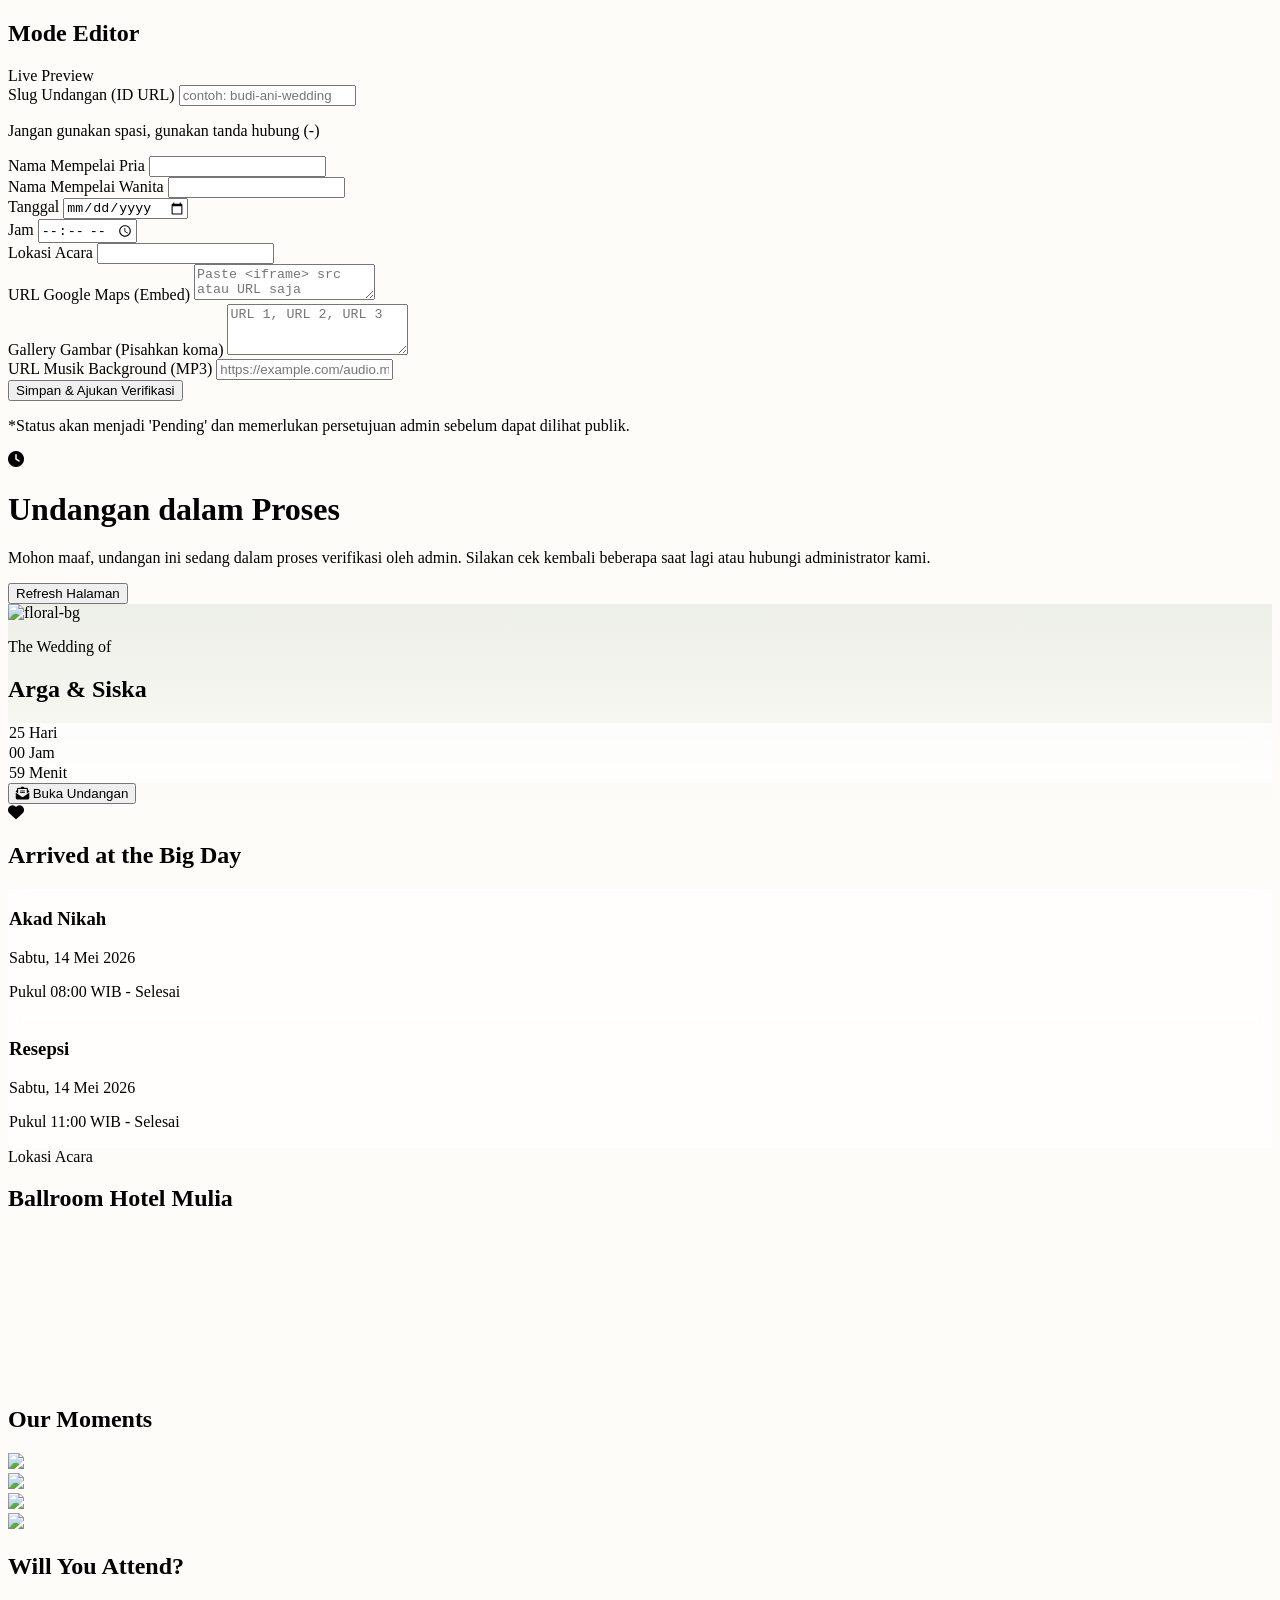
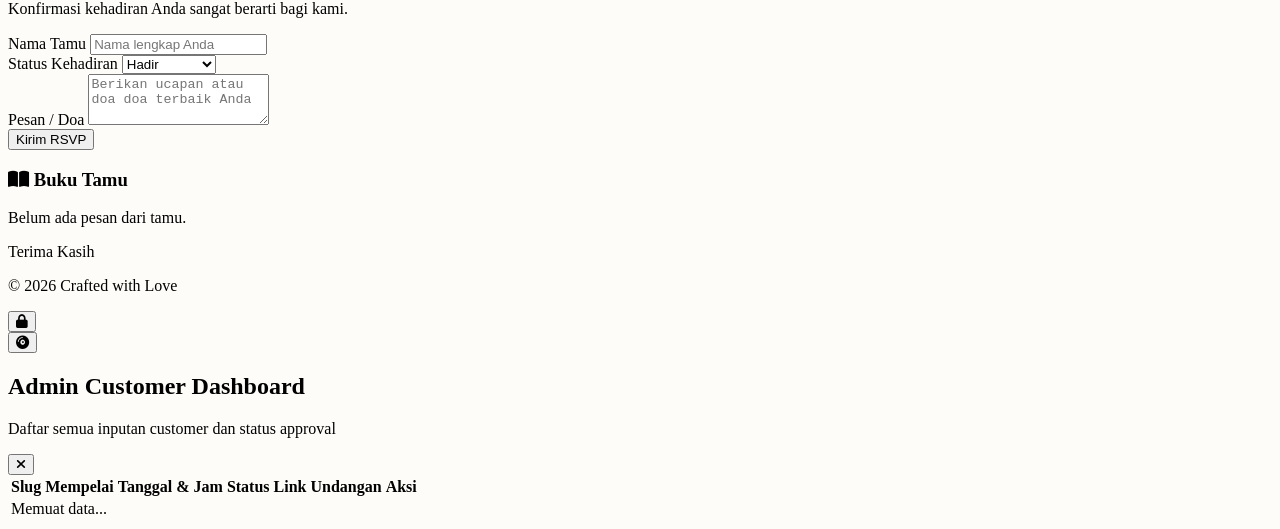
==== index_gold.html @ 77c5f016 "Create index_gold.html" ====
<!DOCTYPE html>
<html lang="id" class="scroll-smooth">

<head>
    <meta charset="UTF-8">
    <meta name="viewport" content="width=device-width, initial-scale=1.0">
    <title>Undangan Digital Dinamis</title>
    <!-- Tailwind CSS -->
    <script src="https://cdn.tailwindcss.com"></script>
    <!-- Google Fonts -->
    <link
        href="https://fonts.googleapis.com/css2?family=Playfair+Display:ital,wght@0,400;0,700;1,400&family=Lato:wght@300;400;700&family=Great+Vibes&display=swap"
        rel="stylesheet">
    <!-- Font Awesome -->
    <link rel="stylesheet" href="https://cdnjs.cloudflare.com/ajax/libs/font-awesome/6.4.0/css/all.min.css">
    <!-- AOS Animation -->
    <link href="https://unpkg.com/aos@2.3.1/dist/aos.css" rel="stylesheet">
    <script src="https://unpkg.com/aos@2.3.1/dist/aos.js"></script>

    <script>
        tailwind.config = {
            theme: {
                extend: {
                    colors: {
                        sage: {
                            50: '#f4f7f4',
                            100: '#e1e9e1',
                            200: '#c5d5c5',
                            300: '#a3baa3',
                            400: '#7f9b7f',
                            500: '#647c64',
                            600: '#4e614e',
                        },
                        cream: {
                            50: '#fdfcf8',
                            100: '#f9f5e8',
                            200: '#f0e3c5',
                        }
                    },
                    fontFamily: {
                        serif: ['Playfair Display', 'serif'],
                        sans: ['Lato', 'sans-serif'],
                        cursive: ['Great Vibes', 'cursive'],
                    }
                }
            }
        }
    </script>
    <style>
        .floral-bg {
            background-image: url('https://www.transparenttextures.com/patterns/natural-paper.png');
            background-color: #fdfcf8;
        }

        .text-shadow {
            text-shadow: 2px 2px 4px rgba(0, 0, 0, 0.1);
        }

        .glass {
            background: rgba(255, 255, 255, 0.7);
            backdrop-filter: blur(10px);
            border: 1px solid rgba(255, 255, 255, 0.2);
        }

        .hero-gradient {
            background: linear-gradient(to bottom, rgba(100, 124, 100, 0.1), rgba(253, 252, 248, 1));
        }

        /* Hide scrollbar for Chrome, Safari and Opera */
        .no-scrollbar::-webkit-scrollbar {
            display: none;
        }

        /* Hide scrollbar for IE, Edge and Firefox */
        .no-scrollbar {
            -ms-overflow-style: none;
            /* IE and Edge */
            scrollbar-width: none;
            /* Firefox */
        }

        @keyframes spin-slow {
            from {
                transform: rotate(0deg);
            }

            to {
                transform: rotate(360deg);
            }
        }

        .animate-spin-slow {
            animation: spin-slow 5s linear infinite;
        }

        .music-paused {
            animation-play-state: paused !important;
        }
    </style>
</head>

<body class="floral-bg text-sage-600 font-sans overflow-x-hidden">

    <!-- API CONFIG -->
    <script>
        // Replace with your actual GAS Web App URL after deployment
        const GAS_API_URL = "https://script.google.com/macros/s/AKfycbwvGu9iWHhgXN5nnk80F0m9x5xNKRADKBx6QDcbEoU6gCIsZEOuXRdYxZWAnPdHy1QzGQ/exec";

    </script>

    <!-- MAIN APP CONTAINER -->
    <div id="app" class="flex flex-col md:flex-row min-h-screen relative">

        <!-- EDITOR SIDEBAR (Hidden by default, shown with ?edit=true) -->
        <aside id="editorSidebar"
            class="hidden md:w-96 w-full bg-white shadow-2xl z-50 p-6 overflow-y-auto h-screen sticky top-0 border-r border-sage-100">
            <div class="flex items-center justify-between mb-8">
                <h2 class="text-2xl font-serif font-bold text-sage-500">Mode Editor</h2>
                <span class="px-2 py-1 bg-sage-100 text-sage-600 text-xs rounded-full">Live Preview</span>
            </div>

            <form id="editorForm" class="space-y-6">
                <div>
                    <label class="block text-sm font-bold mb-2">Slug Undangan (ID URL)</label>
                    <input type="text" id="input-Slug" name="Slug" placeholder="contoh: budi-ani-wedding"
                        class="w-full p-2 border border-sage-200 rounded focus:ring-2 focus:ring-sage-300 outline-none">
                    <p class="text-xs text-gray-400 mt-1">Jangan gunakan spasi, gunakan tanda hubung (-)</p>
                </div>

                <div class="grid grid-cols-2 gap-4">
                    <div>
                        <label class="block text-sm font-bold mb-2">Nama Mempelai Pria</label>
                        <input type="text" id="input-GroomName" name="GroomName"
                            class="w-full p-2 border border-sage-200 rounded">
                    </div>
                    <div>
                        <label class="block text-sm font-bold mb-2">Nama Mempelai Wanita</label>
                        <input type="text" id="input-BrideName" name="BrideName"
                            class="w-full p-2 border border-sage-200 rounded">
                    </div>
                </div>

                <div class="grid grid-cols-2 gap-4">
                    <div>
                        <label class="block text-sm font-bold mb-2">Tanggal</label>
                        <input type="date" id="input-Date" name="Date"
                            class="w-full p-2 border border-sage-200 rounded">
                    </div>
                    <div>
                        <label class="block text-sm font-bold mb-2">Jam</label>
                        <input type="time" id="input-Time" name="Time"
                            class="w-full p-2 border border-sage-200 rounded">
                    </div>
                </div>

                <div>
                    <label class="block text-sm font-bold mb-2">Lokasi Acara</label>
                    <input type="text" id="input-LocationName" name="LocationName"
                        class="w-full p-2 border border-sage-200 rounded">
                </div>

                <div>
                    <label class="block text-sm font-bold mb-2">URL Google Maps (Embed)</label>
                    <textarea id="input-MapURL" name="MapURL" rows="2"
                        class="w-full p-2 border border-sage-200 rounded text-xs"
                        placeholder="Paste <iframe> src atau URL saja"></textarea>
                </div>

                <div>
                    <label class="block text-sm font-bold mb-2">Gallery Gambar (Pisahkan koma)</label>
                    <textarea id="input-GalleryURLs" name="GalleryURLs" rows="3"
                        class="w-full p-2 border border-sage-200 rounded text-xs"
                        placeholder="URL 1, URL 2, URL 3"></textarea>
                </div>

                <div>
                    <label class="block text-sm font-bold mb-2">URL Musik Background (MP3)</label>
                    <input type="text" id="input-MusicURL" name="MusicURL"
                        class="w-full p-2 border border-sage-200 rounded text-xs"
                        placeholder="https://example.com/audio.mp3">
                </div>

                <div class="pt-4">
                    <button type="submit" id="submitBtn"
                        class="w-full bg-sage-500 hover:bg-sage-600 text-white font-bold py-3 rounded-lg shadow-lg transition-all transform hover:scale-[1.02]">
                        Simpan & Ajukan Verifikasi
                    </button>
                    <p class="text-xs text-center text-gray-500 mt-3 italic">
                        *Status akan menjadi 'Pending' dan memerlukan persetujuan admin sebelum dapat dilihat publik.
                    </p>
                </div>
            </form>
        </aside>

        <!-- INVITATION VIEW (The actual website content) -->
        <main id="invitationContent" class="flex-1 overflow-x-hidden relative">

            <!-- STATUS NOTIFICATION (If Pending) -->
            <div id="statusNotice"
                class="hidden fixed inset-0 z-[100] bg-white flex flex-col items-center justify-center p-8 text-center">
                <div class="w-20 h-20 bg-amber-100 rounded-full flex items-center justify-center mb-6">
                    <i class="fas fa-clock text-3xl text-amber-500 animate-pulse"></i>
                </div>
                <h1 class="text-3xl font-serif font-bold text-sage-600 mb-4">Undangan dalam Proses</h1>
                <p class="text-gray-500 max-w-md mx-auto leading-relaxed">
                    Mohon maaf, undangan ini sedang dalam proses verifikasi oleh admin. Silakan cek kembali beberapa
                    saat lagi atau hubungi administrator kami.
                </p>
                <div class="mt-8">
                    <button onclick="window.location.reload()"
                        class="px-6 py-2 border-2 border-sage-200 text-sage-500 rounded-full hover:bg-sage-50 transition">Refresh
                        Halaman</button>
                </div>
            </div>

            <!-- LOADING OVERLAY -->
            <div id="loadingOverlay" class="fixed inset-0 z-[90] bg-white flex items-center justify-center">
                <div class="animate-spin rounded-full h-12 w-12 border-t-2 border-b-2 border-sage-500"></div>
            </div>

            <!-- COVER SECTION -->
            <section id="cover"
                class="h-screen w-full flex flex-col items-center justify-center bg-cream-50 hero-gradient relative">
                <div class="absolute inset-0 opacity-10 pointer-events-none overflow-hidden">
                    <img src="https://images.unsplash.com/photo-1522673607200-1648832cee98?auto=format&fit=crop&q=80&w=2000"
                        class="w-full h-full object-cover grayscale" alt="floral-bg">
                </div>
                <div class="text-center z-10 p-6" data-aos="zoom-in">
                    <p class="text-sage-500 tracking-[0.3em] uppercase mb-4 text-sm font-bold">The Wedding of</p>
                    <h1 class="text-6xl md:text-8xl font-cursive text-sage-600 mb-6 drop-shadow-sm">
                        <span id="view-GroomName">Arga</span> & <span id="view-BrideName">Siska</span>
                    </h1>
                    <div id="countdown" class="flex gap-4 justify-center py-8">
                        <div class="glass w-16 md:w-20 p-3 rounded-lg">
                            <span id="days" class="block text-2xl font-bold">00</span>
                            <span class="text-[10px] uppercase font-bold text-gray-400">Hari</span>
                        </div>
                        <div class="glass w-16 md:w-20 p-3 rounded-lg">
                            <span id="hours" class="block text-2xl font-bold">00</span>
                            <span class="text-[10px] uppercase font-bold text-gray-400">Jam</span>
                        </div>
                        <div class="glass w-16 md:w-20 p-3 rounded-lg">
                            <span id="minutes" class="block text-2xl font-bold">00</span>
                            <span class="text-[10px] uppercase font-bold text-gray-400">Menit</span>
                        </div>
                    </div>
                    <button onclick="document.getElementById('details').scrollIntoView()"
                        class="mt-8 inline-block px-8 py-3 bg-sage-500 text-white rounded-full shadow-lg hover:bg-sage-600 transition transform hover:scale-105">
                        <i class="fas fa-envelope-open-text mr-2"></i> Buka Undangan
                    </button>
                </div>
            </section>

            <!-- DETAILS SECTION -->
            <section id="details" class="py-24 px-6 max-w-4xl mx-auto text-center">
                <div class="inline-block p-4 border-2 border-sage-100 rounded-full mb-8" data-aos="fade-up">
                    <i class="fas fa-heart text-sage-300 text-2xl"></i>
                </div>
                <h2 class="text-4xl font-serif text-sage-600 mb-12" data-aos="fade-up">Arrived at the Big Day</h2>

                <div class="grid md:grid-cols-2 gap-12 items-center">
                    <div class="p-8 glass rounded-2xl shadow-sm border border-sage-50" data-aos="fade-right">
                        <h3 class="font-cursive text-4xl text-sage-500 mb-4">Akad Nikah</h3>
                        <p id="view-Date" class="font-bold text-xl mb-2 text-sage-700">Sabtu, 14 Mei 2026</p>
                        <p id="view-Time" class="text-gray-500 mb-6">Pukul 08:00 WIB - Selesai</p>
                        <div class="h-px w-16 bg-sage-200 mx-auto"></div>
                    </div>

                    <div class="p-8 glass rounded-2xl shadow-sm border border-sage-50" data-aos="fade-left">
                        <h3 class="font-cursive text-4xl text-sage-500 mb-4">Resepsi</h3>
                        <p id="view-Date-R" class="font-bold text-xl mb-2 text-sage-700">Sabtu, 14 Mei 2026</p>
                        <p id="view-Time-R" class="text-gray-500 mb-6">Pukul 11:00 WIB - Selesai</p>
                        <div class="h-px w-16 bg-sage-200 mx-auto"></div>
                    </div>
                </div>
            </section>

            <!-- LOCATION SECTION -->
            <section id="location" class="py-24 bg-sage-50 px-6">
                <div class="max-w-5xl mx-auto">
                    <div class="text-center mb-12">
                        <span class="text-sage-400 font-bold uppercase tracking-widest text-xs">Lokasi Acara</span>
                        <h2 id="view-LocationName" class="text-4xl font-serif text-sage-600 mt-2">Ballroom Hotel Mulia
                        </h2>
                        <div class="w-20 h-1 bg-sage-300 mx-auto mt-4 rounded-full"></div>
                    </div>

                    <div class="rounded-3xl overflow-hidden shadow-2xl border-8 border-white aspect-video md:aspect-[21/9]"
                        data-aos="fade-up">
                        <iframe id="view-MapEmbed"
                            src="https://www.google.com/maps/embed?pb=!1m18!1m12!1m3!1d126932.74853003006!2d106.74542614532585!3d-6.177721868461763!2m3!1f0!2f0!3f0!3m2!1i1024!2i768!4f13.1!3m3!1m2!1s0x2e69f5d2db8ac039%3A0x1ba61d5a80138d8a!2sJakarta%20Pusat%2C%20Kota%20Jakarta%20Pusat%2C%20Daerah%20Khusus%20Ibukota%20Jakarta!5e0!3m2!1sid!2sid!4v1689234567890!5m2!1sid!2sid"
                            width="100%" height="100%" style="border:0;" allowfullscreen="" loading="lazy"></iframe>
                    </div>
                </div>
            </section>

            <!-- GALLERY SECTION -->
            <section id="gallery" class="py-24 px-6">
                <div class="max-w-6xl mx-auto">
                    <h2 class="text-4xl font-serif text-sage-600 text-center mb-16" data-aos="fade-up">Our Moments</h2>
                    <div id="view-GalleryContainer" class="grid grid-cols-2 md:grid-cols-4 gap-4">
                        <!-- Gallery items will be injected here -->
                        <div class="aspect-square bg-gray-100 rounded-lg overflow-hidden" data-aos="fade-up"
                            data-aos-delay="0">
                            <img src="https://images.unsplash.com/photo-1519741497674-611481863552?q=80&w=500"
                                class="w-full h-full object-cover hover:scale-110 transition duration-500">
                        </div>
                        <div class="aspect-square bg-gray-100 rounded-lg overflow-hidden" data-aos="fade-up"
                            data-aos-delay="100">
                            <img src="https://images.unsplash.com/photo-1511795409834-ef04bbd61622?q=80&w=500"
                                class="w-full h-full object-cover hover:scale-110 transition duration-500">
                        </div>
                        <div class="aspect-square bg-gray-100 rounded-lg overflow-hidden" data-aos="fade-up"
                            data-aos-delay="200">
                            <img src="https://images.unsplash.com/photo-1549417229-aa67d3263c09?q=80&w=500"
                                class="w-full h-full object-cover hover:scale-110 transition duration-500">
                        </div>
                        <div class="aspect-square bg-gray-100 rounded-lg overflow-hidden" data-aos="fade-up"
                            data-aos-delay="300">
                            <img src="https://images.unsplash.com/photo-1415201111612-429fa90b9b39?q=80&w=500"
                                class="w-full h-full object-cover hover:scale-110 transition duration-500">
                        </div>
                    </div>
                </div>
            </section>

            <!-- RSVP SECTION -->
            <section id="rsvp" class="py-24 bg-cream-100 px-6">
                <div class="max-w-xl mx-auto bg-white p-8 md:p-12 rounded-3xl shadow-xl border border-sage-50 text-center"
                    data-aos="zoom-in">
                    <h2 class="text-4xl font-cursive text-sage-500 mb-4">Will You Attend?</h2>
                    <p class="text-gray-500 mb-8">Konfirmasi kehadiran Anda sangat berarti bagi kami.</p>

                    <form id="rsvpForm" class="space-y-4 text-left">
                        <div>
                            <label class="block text-sm font-bold text-sage-600 mb-1">Nama Tamu</label>
                            <input type="text" id="rsvp-name" required
                                class="w-full p-3 border border-sage-100 rounded-xl bg-gray-50 focus:bg-white transition"
                                placeholder="Nama lengkap Anda">
                        </div>
                        <div>
                            <label class="block text-sm font-bold text-sage-600 mb-1">Status Kehadiran</label>
                            <select id="rsvp-attendance"
                                class="w-full p-3 border border-sage-100 rounded-xl bg-gray-50">
                                <option value="Hadir">Hadir</option>
                                <option value="Tidak Hadir">Tidak Hadir</option>
                                <option value="Masih Ragu">Masih Ragu</option>
                            </select>
                        </div>
                        <div>
                            <label class="block text-sm font-bold text-sage-600 mb-1">Pesan / Doa</label>
                            <textarea id="rsvp-message" rows="3"
                                class="w-full p-3 border border-sage-100 rounded-xl bg-gray-50"
                                placeholder="Berikan ucapan atau doa doa terbaik Anda"></textarea>
                        </div>
                        <button type="submit" id="rsvpSubmitBtn"
                            class="w-full bg-sage-500 text-white font-bold py-4 rounded-xl shadow-lg hover:shadow-sage-200 transition">Kirim
                            RSVP</button>
                    </form>

                    <!-- GUEST BOOK DISPLAY -->
                    <div class="mt-16 border-t border-sage-100 pt-12 text-left">
                        <h3 class="text-2xl font-serif text-sage-600 mb-6 flex items-center">
                            <i class="fas fa-book-open mr-3 opacity-30"></i> Buku Tamu
                        </h3>
                        <div id="guestBookList" class="space-y-4 max-h-[500px] overflow-y-auto px-2 no-scrollbar">
                            <!-- Messages will be injected here -->
                            <p class="text-gray-400 italic text-sm text-center py-8">Belum ada pesan dari tamu.</p>
                        </div>
                    </div>
                </div>
            </section>

            <!-- FOOTER -->
            <footer class="py-12 bg-white text-center border-t border-sage-50">
                <p class="font-cursive text-3xl text-sage-400 mb-2">Terima Kasih</p>
                <p class="text-xs text-gray-300 uppercase tracking-widest">&copy; 2026 Crafted with Love</p>
            </footer>

            <!-- ADMIN PANEL BUTTON -->
            <button id="adminBtn"
                class="fixed bottom-6 right-6 w-12 h-12 bg-gray-800 text-white rounded-full shadow-2xl z-50 hover:bg-black transition flex items-center justify-center">
                <i class="fas fa-lock text-sm"></i>
            </button>

            <!-- MUSIC PLAYER -->
            <div id="music-control" class="fixed bottom-6 left-6 z-50 hidden">
                <button id="musicBtn"
                    class="w-12 h-12 bg-white/80 backdrop-blur-md rounded-full shadow-lg flex items-center justify-center text-sage-500 border border-sage-100 animate-spin-slow">
                    <i id="musicIcon" class="fas fa-compact-disc text-xl"></i>
                </button>
                <audio id="bgMusic" loop>
                    <source id="musicSource" src="" type="audio/mpeg">
                </audio>
            </div>
        </main>
    </div>

    <!-- ADMIN MODAL -->
    <div id="adminModal"
        class="fixed inset-0 z-[200] bg-black/50 backdrop-blur-sm hidden flex items-center justify-center p-4">
        <div class="bg-white rounded-2xl w-full max-w-4xl max-h-[80vh] overflow-hidden flex flex-col shadow-2xl">
            <div class="p-6 border-b flex justify-between items-center bg-gray-50">
                <div>
                    <h2 class="text-2xl font-bold text-gray-800">Admin Customer Dashboard</h2>
                    <p class="text-sm text-gray-500">Daftar semua inputan customer dan status approval</p>
                </div>
                <button onclick="document.getElementById('adminModal').classList.add('hidden')"
                    class="text-gray-400 hover:text-gray-600">
                    <i class="fas fa-times text-xl"></i>
                </button>
            </div>
            <div class="p-6 overflow-x-auto flex-1 no-scrollbar">
                <table class="w-full text-left">
                    <thead>
                        <tr class="text-gray-400 text-xs uppercase tracking-widest border-b">
                            <th class="py-4 px-4 font-normal text-left">Slug</th>
                            <th class="py-4 px-4 font-normal text-left">Mempelai</th>
                            <th class="py-4 px-4 font-normal text-left">Tanggal & Jam</th>
                            <th class="py-4 px-4 font-normal text-left">Status</th>
                            <th class="py-4 px-4 font-normal text-left">Link Undangan</th>
                            <th class="py-4 px-4 font-normal text-left">Aksi</th>
                        </tr>
                    </thead>
                    <tbody id="pendingTableBody">
                        <!-- Pending items list -->
                        <tr>
                            <td colspan="4" class="py-12 text-center text-gray-400 italic">Memuat data...</td>
                        </tr>
                    </tbody>
                </table>
            </div>
        </div>
    </div>

    <!-- CORE JS LOGIC -->
    <script>
        document.addEventListener('DOMContentLoaded', () => {
            AOS.init({ duration: 1000, once: true });

            // Robust URL Parameter Parsing
            let queryString = window.location.search;
            // If the query string contains encoded characters like %3D but no actual '=' sign, 
            // it means the entire query was encoded as a single string. We need to decode it first.
            if (queryString.includes('%3D') && !queryString.includes('=')) {
                queryString = decodeURIComponent(queryString);
            }
            const urlParams = new URLSearchParams(queryString);
            const isEditMode = urlParams.get('edit') === 'true';
            const toSlug = urlParams.get('to');
            const isAdmin = urlParams.get('admin') === 'true';

            // 1. Initial UI Setup
            if (isEditMode) {
                document.getElementById('editorSidebar').classList.remove('hidden');
                document.getElementById('loadingOverlay').classList.add('hidden');
            }

            if (isAdmin) {
                document.getElementById('adminBtn').classList.remove('hidden');
            } else {
                document.getElementById('adminBtn').classList.add('hidden');
            }

            // 2. Fetch Data Logic
            if (toSlug) {
                fetchData(toSlug);
            } else {
                // Default placeholder if no slug
                document.getElementById('loadingOverlay').classList.add('hidden');
                // Start with default countdown if no date provided
                startCountdown("2026-12-31");
            }

            // 3. Live Preview Listeners
            if (isEditMode) {
                const inputs = document.querySelectorAll('#editorForm input, #editorForm textarea');
                inputs.forEach(input => {
                    input.addEventListener('input', (e) => {
                        const id = e.target.id.replace('input-', '');
                        updatePreview(id, e.target.value);
                    });
                });
            }

            // 4. Form Submission
            document.getElementById('editorForm').addEventListener('submit', async (e) => {
                e.preventDefault();
                const formData = new FormData(e.target);
                const data = Object.fromEntries(formData);

                const btn = document.getElementById('submitBtn');
                const originalText = btn.innerHTML;
                btn.innerHTML = '<i class="fas fa-circle-notch animate-spin mr-2"></i> Sedang Menyimpan...';
                btn.disabled = true;

                try {
                    // Using text/plain to avoid CORS OPTIONS preflight which GAS doesn't support
                    const response = await fetch(GAS_API_URL, {
                        method: 'POST',
                        mode: 'cors',
                        body: JSON.stringify(data)
                    });

                    // Note: GAS might redirect, fetch handles this but sometimes returns opaque response
                    const result = await response.json();
                    alert(result.message || "Data berhasil disimpan!");
                    window.location.search = `?to=${data.Slug}&edit=true`;
                } catch (error) {
                    console.error("Submission Error:", error);
                    // Fallback for cases where response is opaque but successful
                    if (error.message.includes('Unexpected token')) {
                        alert("Data terkirim (Catatan: Terjadi kendala pembacaan respon, silakan cek spreadsheet Anda).");
                        window.location.search = `?to=${data.Slug}&edit=true`;
                    } else {
                        alert("Gagal mengirim data. Pastikan GAS Web App di-deploy sebagai 'Anyone' (termasuk anonim).");
                        btn.innerHTML = originalText;
                        btn.disabled = false;
                    }
                }
            });

            // 5. RSVP Submission
            document.getElementById('rsvpForm').addEventListener('submit', async (e) => {
                e.preventDefault();
                const btn = document.getElementById('rsvpSubmitBtn');
                const originalText = btn.innerHTML;

                const rsvpData = {
                    action: 'submit_rsvp',
                    slug: toSlug || 'demo',
                    name: document.getElementById('rsvp-name').value,
                    attendance: document.getElementById('rsvp-attendance').value,
                    message: document.getElementById('rsvp-message').value
                };

                btn.innerHTML = '<i class="fas fa-circle-notch animate-spin mr-2"></i> Mengirim...';
                btn.disabled = true;

                try {
                    const response = await fetch(GAS_API_URL, {
                        method: 'POST',
                        body: JSON.stringify(rsvpData)
                    });
                    const result = await response.json();
                    alert(result.message || "Konfirmasi berhasil dikirim!");
                    e.target.reset();
                    loadGuestBook(toSlug); // Refresh guest book
                } catch (error) {
                    console.error("RSVP Error:", error);
                    alert("Gagal mengirim konfirmasi. Silakan coba lagi.");
                } finally {
                    btn.innerHTML = originalText;
                    btn.disabled = false;
                }
            });

            // 6. Admin Panel Logic
            const adminBtn = document.getElementById('adminBtn');
            const adminModal = document.getElementById('adminModal');

            adminBtn.addEventListener('click', () => {
                adminModal.classList.remove('hidden');
                loadPendingItems();
            });

            // 7. Music Logic
            const musicBtn = document.getElementById('musicBtn');
            const musicIcon = document.getElementById('musicIcon');
            const bgMusic = document.getElementById('bgMusic');

            musicBtn.addEventListener('click', () => {
                if (bgMusic.paused) {
                    bgMusic.play();
                    musicIcon.classList.replace('fa-play', 'fa-compact-disc');
                    musicBtn.classList.remove('music-paused');
                } else {
                    bgMusic.pause();
                    musicIcon.classList.replace('fa-compact-disc', 'fa-play');
                    musicBtn.classList.add('music-paused');
                }
            });
        });

        // UPDATE PREVIEW HELPER
        function updatePreview(field, value) {
            const viewEl = document.getElementById(`view-${field}`);
            if (viewEl) {
                if (field === 'MapURL') {
                    // Extract src from iframe if user pasted full iframe tag
                    let finalUrl = value;
                    if (value.includes('src="')) {
                        finalUrl = value.split('src="')[1].split('"')[0];
                    }
                    viewEl.src = finalUrl;
                } else if (field === 'GalleryURLs') {
                    const urls = value.split(',').map(u => u.trim()).filter(u => u);
                    const container = document.getElementById('view-GalleryContainer');
                    if (urls.length > 0) {
                        container.innerHTML = urls.map((u, i) => `
                            <div class="aspect-square bg-gray-100 rounded-lg overflow-hidden" data-aos="fade-up" data-aos-delay="${i * 100}">
                                <img src="${u}" class="w-full h-full object-cover hover:scale-110 transition duration-500">
                            </div>
                        `).join('');
                    }
                } else {
                    viewEl.innerText = value;
                    // Mirror date/time to Resepsi section
                    if (field === 'Date') {
                        const rDate = document.getElementById('view-Date-R');
                        if (rDate) rDate.innerText = value;
                        startCountdown(value);
                    }
                    if (field === 'Time') {
                        const rTime = document.getElementById('view-Time-R');
                        if (rTime) rTime.innerText = value;
                    }
                }
            } else if (field === 'MusicURL') {
                const control = document.getElementById('music-control');
                const audio = document.getElementById('bgMusic');
                const source = document.getElementById('musicSource');

                if (value) {
                    control.classList.remove('hidden');
                    if (source.src !== value) {
                        source.src = value;
                        audio.load();
                    }
                } else {
                    control.classList.add('hidden');
                    audio.pause();
                }
            }
        }

        async function fetchData(slug) {
            try {
                const response = await fetch(`${GAS_API_URL}?to=${slug}`);
                const result = await response.json();

                if (result.success) {
                    const d = result.data;

                    // Check Status
                    if (d.Status === 'Pending' && !window.location.search.includes('edit=true')) {
                        document.getElementById('statusNotice').classList.remove('hidden');
                        return;
                    }

                    // Populate Form if in edit mode
                    if (window.location.search.includes('edit=true')) {
                        Object.keys(d).forEach(key => {
                            const input = document.getElementById(`input-${key}`);
                            if (input) input.value = d[key];
                        });
                    }

                    // Populate View
                    updatePreview('GroomName', d.GroomName);
                    updatePreview('BrideName', d.BrideName);
                    updatePreview('Date', d.Date);
                    updatePreview('Time', d.Time);
                    updatePreview('LocationName', d.LocationName);
                    updatePreview('MapURL', d.MapURL);
                    updatePreview('GalleryURLs', d.GalleryURLs);

                    // Explicitly start countdown after population
                    if (d.Date) startCountdown(d.Date);
                } else {
                    console.log("No data found for slug:", slug);
                }

                // Always try to load guest book if slug exists
                loadGuestBook(slug);
            } catch (error) {
                console.error("Fetch Error:", error);
            } finally {
                document.getElementById('loadingOverlay').classList.add('hidden');
            }
        }

        async function loadPendingItems() {
            const body = document.getElementById('pendingTableBody');
            body.innerHTML = '<tr><td colspan="5" class="py-12 text-center text-gray-400 italic">Memuat data...</td></tr>';

            try {
                const response = await fetch(`${GAS_API_URL}?action=get_all`);
                const data = await response.json();

                if (!Array.isArray(data) || data.length === 0) {
                    body.innerHTML = '<tr><td colspan="5" class="py-12 text-center text-gray-400">Belum ada data customer.</td></tr>';
                    return;
                }

                body.innerHTML = data.reverse().map(item => {
                    const status = (item.Status === 'Published' || item.Status === 'Approved') ? 'Approved' : 'Pending';
                    const statusClass = status === 'Approved' ? 'text-green-500 font-bold' : 'text-amber-500 font-bold';
                    const publicLink = `${window.location.origin}${window.location.pathname}?to=${item.Slug}`;

                    return `
                        <tr class="border-b hover:bg-gray-50 transition text-sm">
                            <td class="py-4 px-4 font-bold text-sage-600">${item.Slug || 'N/A'}</td>
                            <td class="py-4 px-4">${item.GroomName || '-'} & ${item.BrideName || '-'}</td>
                            <td class="py-4 px-4 text-xs text-gray-500">${item.Date || '-'} <br> ${item.Time || '-'}</td>
                            <td class="py-4 px-4 ${statusClass}">${status}</td>
                            <td class="py-4 px-4">
                                <div class="flex items-center gap-2">
                                    <button onclick="copyToClipboard('${publicLink}')" class="text-gray-400 hover:text-sage-500 transition" title="Copy Link">
                                        <i class="fas fa-copy"></i>
                                    </button>
                                    ${status === 'Approved' ? `<a href="${publicLink}" target="_blank" class="text-blue-500 underline text-xs break-all">${item.Slug}</a>` : '<span class="text-gray-300">-</span>'}
                                </div>
                            </td>
                            <td class="py-4 px-4">
                                ${status !== 'Approved' ?
                            `<button onclick="approveSlug('${item.Slug}')" class="bg-sage-400 text-white text-[10px] px-2 py-1 rounded hover:bg-sage-600 transition">Approve</button>` :
                            '<i class="fas fa-check-circle text-green-400"></i>'
                        }
                            </td>
                        </tr>
                    `;
                }).join('');
            } catch (error) {
                console.error("Admin Fetch Error:", error);
                body.innerHTML = `<tr><td colspan="5" class="py-12 text-center text-red-400">Gagal memuat data admin.</td></tr>`;
            }
        }

        async function approveSlug(slug) {
            if (!confirm(`Terbitkan undangan ${slug}?`)) return;

            try {
                const response = await fetch(GAS_API_URL, {
                    method: 'POST',
                    body: JSON.stringify({ action: 'approve', slug: slug })
                });
                const result = await response.json();

                // Construct the public link
                const publicLink = `${window.location.origin}${window.location.pathname}?to=${slug}`;

                // Show success with clickable link
                const successMsg = document.createElement('div');
                successMsg.className = "fixed top-10 left-1/2 -translate-x-1/2 bg-green-500 text-white p-6 rounded-2xl shadow-2xl z-[300] text-center animate-bounce";
                successMsg.innerHTML = `
                    <p class="font-bold mb-2">🎉 Berhasil Diterbitkan!</p>
                    <a href="${publicLink}" target="_blank" class="underline font-mono text-sm">${publicLink}</a>
                    <button onclick="this.parentElement.remove()" class="block mx-auto mt-4 text-xs opacity-70">Tutup</button>
                `;
                document.body.appendChild(successMsg);

                loadPendingItems();
            } catch (error) {
                alert("Gagal melakukan approval.");
            }
        }

        function startCountdown(dateStr) {
            if (!dateStr) return;
            const target = new Date(dateStr).getTime();

            clearInterval(window.countdownTimer);
            window.countdownTimer = setInterval(() => {
                const now = new Date().getTime();
                const distance = target - now;

                const d = Math.floor(distance / (1000 * 60 * 60 * 24));
                const h = Math.floor((distance % (1000 * 60 * 60 * 24)) / (1000 * 60 * 60));
                const m = Math.floor((distance % (1000 * 60 * 60)) / (1000 * 60));

                document.getElementById('days').innerText = d > 0 ? d.toString().padStart(2, '0') : '00';
                document.getElementById('hours').innerText = h > 0 ? h.toString().padStart(2, '0') : '00';
                document.getElementById('minutes').innerText = m > 0 ? m.toString().padStart(2, '0') : '00';

                if (distance < 0) {
                    clearInterval(window.countdownTimer);
                    document.getElementById('days').innerText = '00';
                }
            }, 1000);
        }

        async function loadGuestBook(slug) {
            const container = document.getElementById('guestBookList');
            if (!container || !slug) return;

            try {
                const response = await fetch(`${GAS_API_URL}?action=get_rsvps&to=${slug}`);
                const data = await response.json();

                if (!Array.isArray(data) || data.length === 0) {
                    container.innerHTML = '<p class="text-gray-400 italic text-sm text-center py-8">Belum ada pesan dari tamu.</p>';
                    return;
                }

                container.innerHTML = data.map(rsvp => `
                    <div class="bg-gray-50 p-4 rounded-2xl border border-sage-50 shadow-sm transition hover:shadow-md">
                        <div class="flex justify-between items-start mb-2">
                            <span class="font-bold text-sage-700 text-sm">${rsvp.name || 'Hamba Allah'}</span>
                            <span class="text-[10px] text-gray-300">${rsvp.time ? new Date(rsvp.time).toLocaleDateString() : ''}</span>
                        </div>
                        <p class="text-gray-600 text-sm italic leading-relaxed">"${rsvp.message || '-'}"</p>
                    </div>
                `).join('');
            } catch (error) {
                console.error("Guest Book Fetch Error:", error);
            }
        }

        function copyToClipboard(text) {
            navigator.clipboard.writeText(text).then(() => {
                alert('Link disalin ke clipboard!');
            });
        }
    </script>
</body>

</html>
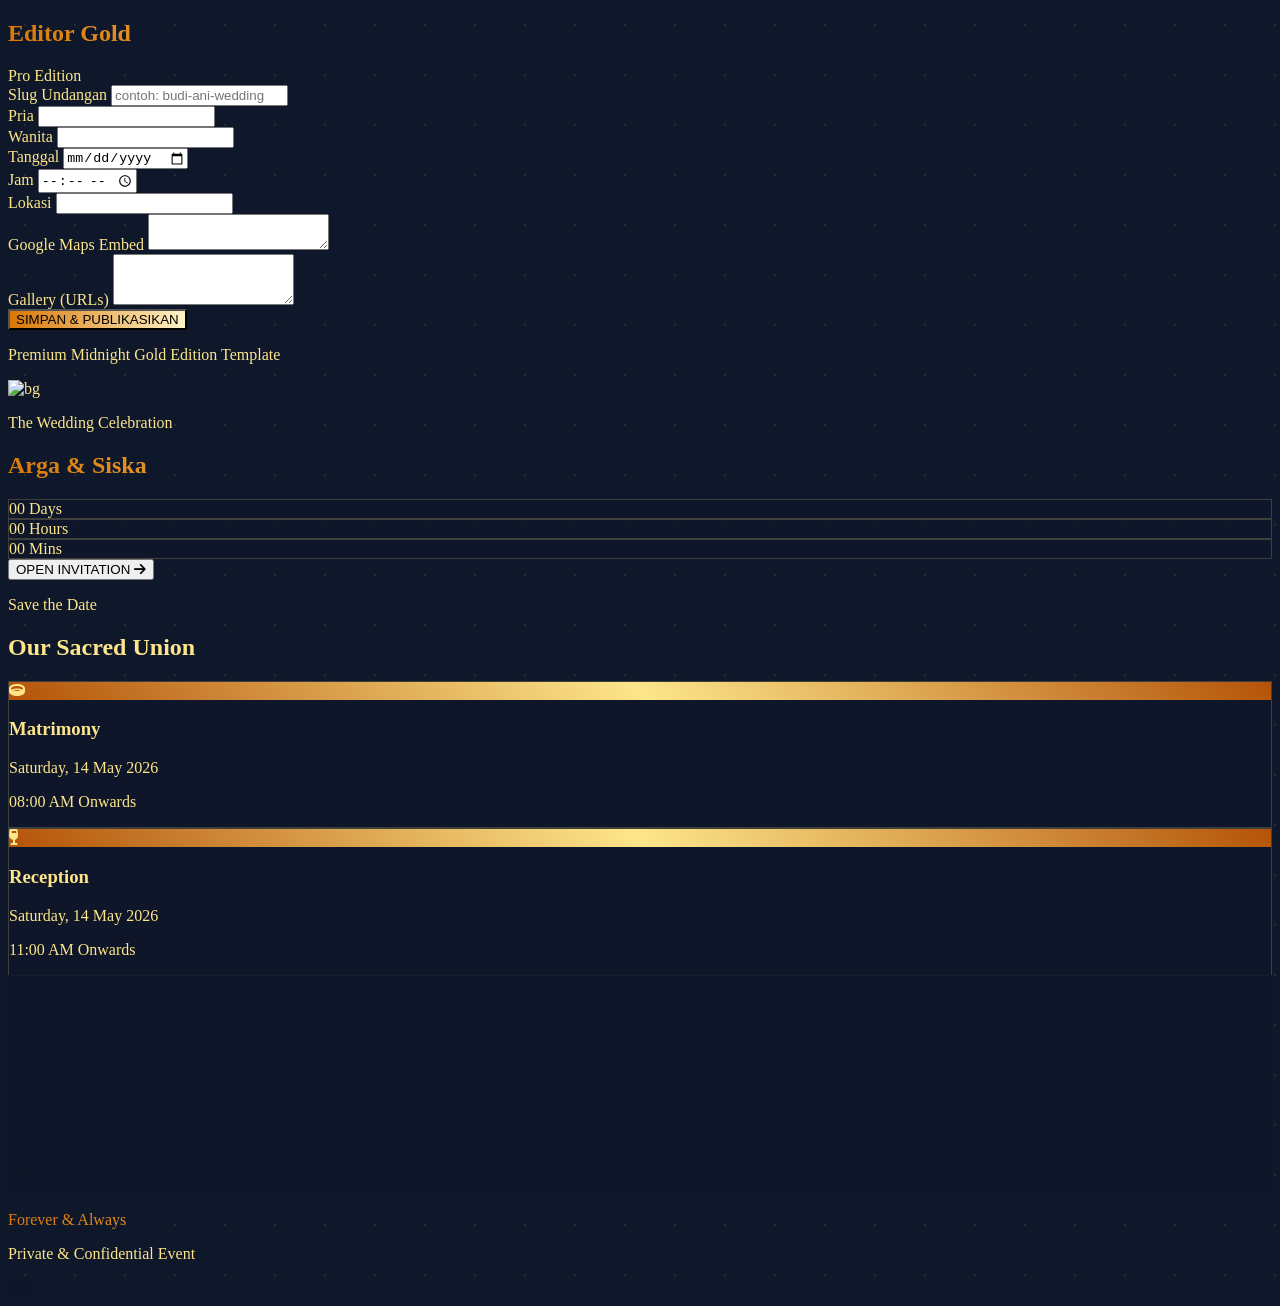
==== commit fd9af590: "Add files via upload" ====
--- a/index_gold.html
+++ b/index_gold.html
@@ -4,12 +4,12 @@
 <head>
     <meta charset="UTF-8">
     <meta name="viewport" content="width=device-width, initial-scale=1.0">
-    <title>Undangan Digital Dinamis</title>
+    <title>Premium Wedding - Midnight Gold Edition</title>
     <!-- Tailwind CSS -->
     <script src="https://cdn.tailwindcss.com"></script>
     <!-- Google Fonts -->
     <link
-        href="https://fonts.googleapis.com/css2?family=Playfair+Display:ital,wght@0,400;0,700;1,400&family=Lato:wght@300;400;700&family=Great+Vibes&display=swap"
+        href="https://fonts.googleapis.com/css2?family=Playfair+Display:ital,wght@0,400;0,700;1,400&family=Montserrat:wght@200;300;400;600&family=Alex+Brush&display=swap"
         rel="stylesheet">
     <!-- Font Awesome -->
     <link rel="stylesheet" href="https://cdnjs.cloudflare.com/ajax/libs/font-awesome/6.4.0/css/all.min.css">
@@ -22,797 +22,388 @@
             theme: {
                 extend: {
                     colors: {
-                        sage: {
-                            50: '#f4f7f4',
-                            100: '#e1e9e1',
-                            200: '#c5d5c5',
-                            300: '#a3baa3',
-                            400: '#7f9b7f',
-                            500: '#647c64',
-                            600: '#4e614e',
-                        },
-                        cream: {
-                            50: '#fdfcf8',
-                            100: '#f9f5e8',
-                            200: '#f0e3c5',
+                        midnight: '#0f172a',
+                        gold: {
+                            100: '#fef3c7',
+                            200: '#fde68a',
+                            300: '#fcd34d',
+                            400: '#fbbf24',
+                            500: '#f59e0b',
+                            600: '#d97706',
                         }
                     },
                     fontFamily: {
                         serif: ['Playfair Display', 'serif'],
-                        sans: ['Lato', 'sans-serif'],
-                        cursive: ['Great Vibes', 'cursive'],
+                        sans: ['Montserrat', 'sans-serif'],
+                        cursive: ['Alex Brush', 'cursive'],
                     }
                 }
             }
         }
     </script>
     <style>
-        .floral-bg {
-            background-image: url('https://www.transparenttextures.com/patterns/natural-paper.png');
-            background-color: #fdfcf8;
-        }
-
-        .text-shadow {
-            text-shadow: 2px 2px 4px rgba(0, 0, 0, 0.1);
-        }
-
-        .glass {
-            background: rgba(255, 255, 255, 0.7);
-            backdrop-filter: blur(10px);
-            border: 1px solid rgba(255, 255, 255, 0.2);
-        }
-
-        .hero-gradient {
-            background: linear-gradient(to bottom, rgba(100, 124, 100, 0.1), rgba(253, 252, 248, 1));
-        }
-
-        /* Hide scrollbar for Chrome, Safari and Opera */
-        .no-scrollbar::-webkit-scrollbar {
-            display: none;
-        }
-
-        /* Hide scrollbar for IE, Edge and Firefox */
-        .no-scrollbar {
-            -ms-overflow-style: none;
-            /* IE and Edge */
-            scrollbar-width: none;
-            /* Firefox */
-        }
+        body {
+            background-color: #0f172a;
+            color: #fde68a;
+        }
+
+        .gold-gradient {
+            background: linear-gradient(45deg, #d97706, #fde68a, #d97706);
+            -webkit-background-clip: text;
+            -webkit-text-fill-color: transparent;
+        }
+
+        .gold-bg {
+            background: linear-gradient(45deg, #b45309, #fde68a, #b45309);
+        }
+
+        .glass-dark {
+            background: rgba(15, 23, 42, 0.8);
+            backdrop-filter: blur(12px);
+            border: 1px solid rgba(253, 230, 138, 0.2);
+        }
+
+        .star-bg {
+            background-image: radial-gradient(circle at center, rgba(253, 230, 138, 0.1) 1px, transparent 1px);
+            background-size: 50px 50px;
+        }
+
+        @keyframes shimmer {
+            0% { background-position: -200% 0; }
+            100% { background-position: 200% 0; }
+        }
+
+        .shimmer-btn {
+            background: linear-gradient(90deg, #d97706, #fef3c7, #d97706);
+            background-size: 200% auto;
+            animation: shimmer 3s linear infinite;
+        }
+
+        .no-scrollbar::-webkit-scrollbar { display: none; }
+        .no-scrollbar { -ms-overflow-style: none; scrollbar-width: none; }
 
         @keyframes spin-slow {
-            from {
-                transform: rotate(0deg);
-            }
-
-            to {
-                transform: rotate(360deg);
-            }
-        }
-
-        .animate-spin-slow {
-            animation: spin-slow 5s linear infinite;
-        }
-
-        .music-paused {
-            animation-play-state: paused !important;
-        }
+            from { transform: rotate(0deg); }
+            to { transform: rotate(360deg); }
+        }
+        .animate-spin-slow { animation: spin-slow 8s linear infinite; }
     </style>
 </head>
 
-<body class="floral-bg text-sage-600 font-sans overflow-x-hidden">
+<body class="star-bg font-sans overflow-x-hidden">
 
     <!-- API CONFIG -->
     <script>
-        // Replace with your actual GAS Web App URL after deployment
         const GAS_API_URL = "https://script.google.com/macros/s/AKfycbwvGu9iWHhgXN5nnk80F0m9x5xNKRADKBx6QDcbEoU6gCIsZEOuXRdYxZWAnPdHy1QzGQ/exec";
-
     </script>
 
-    <!-- MAIN APP CONTAINER -->
     <div id="app" class="flex flex-col md:flex-row min-h-screen relative">
 
-        <!-- EDITOR SIDEBAR (Hidden by default, shown with ?edit=true) -->
+        <!-- EDITOR SIDEBAR -->
         <aside id="editorSidebar"
-            class="hidden md:w-96 w-full bg-white shadow-2xl z-50 p-6 overflow-y-auto h-screen sticky top-0 border-r border-sage-100">
+            class="hidden md:w-96 w-full bg-midnight shadow-2xl z-50 p-6 overflow-y-auto h-screen sticky top-0 border-r border-gold-600/20">
             <div class="flex items-center justify-between mb-8">
-                <h2 class="text-2xl font-serif font-bold text-sage-500">Mode Editor</h2>
-                <span class="px-2 py-1 bg-sage-100 text-sage-600 text-xs rounded-full">Live Preview</span>
+                <h2 class="text-2xl font-serif font-bold gold-gradient text-gold-300">Editor Gold</h2>
+                <span class="px-2 py-1 bg-gold-600/20 text-gold-300 text-xs rounded-full">Pro Edition</span>
             </div>
 
             <form id="editorForm" class="space-y-6">
                 <div>
-                    <label class="block text-sm font-bold mb-2">Slug Undangan (ID URL)</label>
+                    <label class="block text-xs font-bold mb-2 uppercase tracking-widest text-gold-200">Slug Undangan</label>
                     <input type="text" id="input-Slug" name="Slug" placeholder="contoh: budi-ani-wedding"
-                        class="w-full p-2 border border-sage-200 rounded focus:ring-2 focus:ring-sage-300 outline-none">
-                    <p class="text-xs text-gray-400 mt-1">Jangan gunakan spasi, gunakan tanda hubung (-)</p>
+                        class="w-full p-2 bg-midnight border border-gold-600/30 rounded text-gold-100 outline-none focus:border-gold-400">
                 </div>
 
                 <div class="grid grid-cols-2 gap-4">
                     <div>
-                        <label class="block text-sm font-bold mb-2">Nama Mempelai Pria</label>
-                        <input type="text" id="input-GroomName" name="GroomName"
-                            class="w-full p-2 border border-sage-200 rounded">
+                        <label class="block text-xs font-bold mb-2 uppercase tracking-widest text-gold-200">Pria</label>
+                        <input type="text" id="input-GroomName" name="GroomName" class="w-full p-2 bg-midnight border border-gold-600/30 rounded text-gold-100">
                     </div>
                     <div>
-                        <label class="block text-sm font-bold mb-2">Nama Mempelai Wanita</label>
-                        <input type="text" id="input-BrideName" name="BrideName"
-                            class="w-full p-2 border border-sage-200 rounded">
+                        <label class="block text-xs font-bold mb-2 uppercase tracking-widest text-gold-200">Wanita</label>
+                        <input type="text" id="input-BrideName" name="BrideName" class="w-full p-2 bg-midnight border border-gold-600/30 rounded text-gold-100">
                     </div>
                 </div>
 
                 <div class="grid grid-cols-2 gap-4">
                     <div>
-                        <label class="block text-sm font-bold mb-2">Tanggal</label>
-                        <input type="date" id="input-Date" name="Date"
-                            class="w-full p-2 border border-sage-200 rounded">
+                        <label class="block text-xs font-bold mb-2 uppercase tracking-widest text-gold-200">Tanggal</label>
+                        <input type="date" id="input-Date" name="Date" class="w-full p-2 bg-midnight border border-gold-600/30 rounded text-gold-100">
                     </div>
                     <div>
-                        <label class="block text-sm font-bold mb-2">Jam</label>
-                        <input type="time" id="input-Time" name="Time"
-                            class="w-full p-2 border border-sage-200 rounded">
+                        <label class="block text-xs font-bold mb-2 uppercase tracking-widest text-gold-200">Jam</label>
+                        <input type="time" id="input-Time" name="Time" class="w-full p-2 bg-midnight border border-gold-600/30 rounded text-gold-100">
                     </div>
                 </div>
 
                 <div>
-                    <label class="block text-sm font-bold mb-2">Lokasi Acara</label>
-                    <input type="text" id="input-LocationName" name="LocationName"
-                        class="w-full p-2 border border-sage-200 rounded">
+                    <label class="block text-xs font-bold mb-2 uppercase tracking-widest text-gold-200">Lokasi</label>
+                    <input type="text" id="input-LocationName" name="LocationName" class="w-full p-2 bg-midnight border border-gold-600/30 rounded text-gold-100">
                 </div>
 
                 <div>
-                    <label class="block text-sm font-bold mb-2">URL Google Maps (Embed)</label>
-                    <textarea id="input-MapURL" name="MapURL" rows="2"
-                        class="w-full p-2 border border-sage-200 rounded text-xs"
-                        placeholder="Paste <iframe> src atau URL saja"></textarea>
+                    <label class="block text-xs font-bold mb-2 uppercase tracking-widest text-gold-200">Google Maps Embed</label>
+                    <textarea id="input-MapURL" name="MapURL" rows="2" class="w-full p-2 bg-midnight border border-gold-600/30 rounded text-gold-100 text-xs"></textarea>
                 </div>
 
                 <div>
-                    <label class="block text-sm font-bold mb-2">Gallery Gambar (Pisahkan koma)</label>
-                    <textarea id="input-GalleryURLs" name="GalleryURLs" rows="3"
-                        class="w-full p-2 border border-sage-200 rounded text-xs"
-                        placeholder="URL 1, URL 2, URL 3"></textarea>
-                </div>
-
-                <div>
-                    <label class="block text-sm font-bold mb-2">URL Musik Background (MP3)</label>
-                    <input type="text" id="input-MusicURL" name="MusicURL"
-                        class="w-full p-2 border border-sage-200 rounded text-xs"
-                        placeholder="https://example.com/audio.mp3">
+                    <label class="block text-xs font-bold mb-2 uppercase tracking-widest text-gold-200">Gallery (URLs)</label>
+                    <textarea id="input-GalleryURLs" name="GalleryURLs" rows="3" class="w-full p-2 bg-midnight border border-gold-600/30 rounded text-gold-100 text-xs"></textarea>
                 </div>
 
                 <div class="pt-4">
-                    <button type="submit" id="submitBtn"
-                        class="w-full bg-sage-500 hover:bg-sage-600 text-white font-bold py-3 rounded-lg shadow-lg transition-all transform hover:scale-[1.02]">
-                        Simpan & Ajukan Verifikasi
+                    <button type="submit" id="submitBtn" class="w-full shimmer-btn text-midnight font-bold py-3 rounded-lg shadow-xl shadow-gold-600/20">
+                        SIMPAN & PUBLIKASIKAN
                     </button>
-                    <p class="text-xs text-center text-gray-500 mt-3 italic">
-                        *Status akan menjadi 'Pending' dan memerlukan persetujuan admin sebelum dapat dilihat publik.
+                    <p class="text-[10px] text-center text-gold-300/40 mt-3 italic uppercase tracking-tighter">
+                        Premium Midnight Gold Edition Template
                     </p>
                 </div>
             </form>
         </aside>
 
-        <!-- INVITATION VIEW (The actual website content) -->
+        <!-- INVITATION VIEW -->
         <main id="invitationContent" class="flex-1 overflow-x-hidden relative">
 
-            <!-- STATUS NOTIFICATION (If Pending) -->
-            <div id="statusNotice"
-                class="hidden fixed inset-0 z-[100] bg-white flex flex-col items-center justify-center p-8 text-center">
-                <div class="w-20 h-20 bg-amber-100 rounded-full flex items-center justify-center mb-6">
-                    <i class="fas fa-clock text-3xl text-amber-500 animate-pulse"></i>
-                </div>
-                <h1 class="text-3xl font-serif font-bold text-sage-600 mb-4">Undangan dalam Proses</h1>
-                <p class="text-gray-500 max-w-md mx-auto leading-relaxed">
-                    Mohon maaf, undangan ini sedang dalam proses verifikasi oleh admin. Silakan cek kembali beberapa
-                    saat lagi atau hubungi administrator kami.
-                </p>
-                <div class="mt-8">
-                    <button onclick="window.location.reload()"
-                        class="px-6 py-2 border-2 border-sage-200 text-sage-500 rounded-full hover:bg-sage-50 transition">Refresh
-                        Halaman</button>
-                </div>
+            <!-- LOADING OVERLAY -->
+            <div id="loadingOverlay" class="fixed inset-0 z-[90] bg-midnight flex items-center justify-center">
+                <div class="animate-spin rounded-full h-12 w-12 border-t-2 border-b-2 border-gold-500"></div>
             </div>
 
-            <!-- LOADING OVERLAY -->
-            <div id="loadingOverlay" class="fixed inset-0 z-[90] bg-white flex items-center justify-center">
-                <div class="animate-spin rounded-full h-12 w-12 border-t-2 border-b-2 border-sage-500"></div>
-            </div>
-
-            <!-- COVER SECTION -->
-            <section id="cover"
-                class="h-screen w-full flex flex-col items-center justify-center bg-cream-50 hero-gradient relative">
-                <div class="absolute inset-0 opacity-10 pointer-events-none overflow-hidden">
-                    <img src="https://images.unsplash.com/photo-1522673607200-1648832cee98?auto=format&fit=crop&q=80&w=2000"
-                        class="w-full h-full object-cover grayscale" alt="floral-bg">
-                </div>
+            <!-- HERO SECTION -->
+            <section id="cover" class="h-screen w-full flex flex-col items-center justify-center relative overflow-hidden">
+                <div class="absolute inset-0 opacity-20">
+                    <img src="https://images.unsplash.com/photo-1519741497674-611481863552?auto=format&fit=crop&q=80&w=2000"
+                        class="w-full h-full object-cover" alt="bg">
+                </div>
+                <div class="absolute inset-0 bg-gradient-to-b from-midnight/60 via-midnight to-midnight"></div>
+                
                 <div class="text-center z-10 p-6" data-aos="zoom-in">
-                    <p class="text-sage-500 tracking-[0.3em] uppercase mb-4 text-sm font-bold">The Wedding of</p>
-                    <h1 class="text-6xl md:text-8xl font-cursive text-sage-600 mb-6 drop-shadow-sm">
+                    <div class="mb-4 flex items-center justify-center gap-4">
+                        <div class="h-px w-12 bg-gold-400"></div>
+                        <p class="text-gold-200 tracking-[0.5em] uppercase text-xs font-light">The Wedding Celebration</p>
+                        <div class="h-px w-12 bg-gold-400"></div>
+                    </div>
+                    <h1 class="text-6xl md:text-9xl font-cursive gold-gradient mb-8 py-2">
                         <span id="view-GroomName">Arga</span> & <span id="view-BrideName">Siska</span>
                     </h1>
-                    <div id="countdown" class="flex gap-4 justify-center py-8">
-                        <div class="glass w-16 md:w-20 p-3 rounded-lg">
-                            <span id="days" class="block text-2xl font-bold">00</span>
-                            <span class="text-[10px] uppercase font-bold text-gray-400">Hari</span>
-                        </div>
-                        <div class="glass w-16 md:w-20 p-3 rounded-lg">
-                            <span id="hours" class="block text-2xl font-bold">00</span>
-                            <span class="text-[10px] uppercase font-bold text-gray-400">Jam</span>
-                        </div>
-                        <div class="glass w-16 md:w-20 p-3 rounded-lg">
-                            <span id="minutes" class="block text-2xl font-bold">00</span>
-                            <span class="text-[10px] uppercase font-bold text-gray-400">Menit</span>
-                        </div>
-                    </div>
+                    
+                    <div id="countdown" class="flex gap-6 justify-center py-12">
+                        <div class="glass-dark w-20 md:w-24 p-4 rounded-xl border-gold-500/30">
+                            <span id="days" class="block text-3xl font-light text-gold-100">00</span>
+                            <span class="text-[9px] uppercase tracking-widest font-bold text-gold-400">Days</span>
+                        </div>
+                        <div class="glass-dark w-20 md:w-24 p-4 rounded-xl border-gold-500/30">
+                            <span id="hours" class="block text-3xl font-light text-gold-100">00</span>
+                            <span class="text-[9px] uppercase tracking-widest font-bold text-gold-400">Hours</span>
+                        </div>
+                        <div class="glass-dark w-20 md:w-24 p-4 rounded-xl border-gold-500/30">
+                            <span id="minutes" class="block text-3xl font-light text-gold-100">00</span>
+                            <span class="text-[9px] uppercase tracking-widest font-bold text-gold-400">Mins</span>
+                        </div>
+                    </div>
+
                     <button onclick="document.getElementById('details').scrollIntoView()"
-                        class="mt-8 inline-block px-8 py-3 bg-sage-500 text-white rounded-full shadow-lg hover:bg-sage-600 transition transform hover:scale-105">
-                        <i class="fas fa-envelope-open-text mr-2"></i> Buka Undangan
+                        class="mt-12 group relative px-10 py-4 overflow-hidden rounded-full transition-all">
+                        <div class="absolute inset-0 gold-bg opacity-100 group-hover:opacity-80 transition"></div>
+                        <span class="relative text-midnight font-bold tracking-widest text-sm flex items-center">
+                            OPEN INVITATION <i class="fas fa-arrow-right ml-3 text-xs"></i>
+                        </span>
                     </button>
                 </div>
             </section>
 
-            <!-- DETAILS SECTION -->
-            <section id="details" class="py-24 px-6 max-w-4xl mx-auto text-center">
-                <div class="inline-block p-4 border-2 border-sage-100 rounded-full mb-8" data-aos="fade-up">
-                    <i class="fas fa-heart text-sage-300 text-2xl"></i>
-                </div>
-                <h2 class="text-4xl font-serif text-sage-600 mb-12" data-aos="fade-up">Arrived at the Big Day</h2>
-
-                <div class="grid md:grid-cols-2 gap-12 items-center">
-                    <div class="p-8 glass rounded-2xl shadow-sm border border-sage-50" data-aos="fade-right">
-                        <h3 class="font-cursive text-4xl text-sage-500 mb-4">Akad Nikah</h3>
-                        <p id="view-Date" class="font-bold text-xl mb-2 text-sage-700">Sabtu, 14 Mei 2026</p>
-                        <p id="view-Time" class="text-gray-500 mb-6">Pukul 08:00 WIB - Selesai</p>
-                        <div class="h-px w-16 bg-sage-200 mx-auto"></div>
-                    </div>
-
-                    <div class="p-8 glass rounded-2xl shadow-sm border border-sage-50" data-aos="fade-left">
-                        <h3 class="font-cursive text-4xl text-sage-500 mb-4">Resepsi</h3>
-                        <p id="view-Date-R" class="font-bold text-xl mb-2 text-sage-700">Sabtu, 14 Mei 2026</p>
-                        <p id="view-Time-R" class="text-gray-500 mb-6">Pukul 11:00 WIB - Selesai</p>
-                        <div class="h-px w-16 bg-sage-200 mx-auto"></div>
+            <!-- DETAILS PANEL -->
+            <section id="details" class="py-32 px-6 max-w-5xl mx-auto">
+                <div class="text-center mb-20" data-aos="fade-up">
+                    <p class="text-gold-500 font-cursive text-3xl mb-2">Save the Date</p>
+                    <h2 class="text-5xl font-serif text-gold-100 tracking-tight">Our Sacred Union</h2>
+                    <div class="mt-6 flex justify-center">
+                        <div class="h-1 w-20 gold-bg rounded-full"></div>
+                    </div>
+                </div>
+
+                <div class="grid md:grid-cols-2 gap-10">
+                    <div class="p-10 glass-dark rounded-3xl text-center hover:scale-[1.02] transition duration-500" data-aos="fade-right">
+                        <div class="w-16 h-16 gold-bg rounded-full mx-auto flex items-center justify-center text-midnight mb-6">
+                            <i class="fas fa-ring text-2xl"></i>
+                        </div>
+                        <h3 class="font-serif text-3xl text-gold-300 mb-2">Matrimony</h3>
+                        <p id="view-Date" class="text-xl text-gold-100 font-light mb-1">Saturday, 14 May 2026</p>
+                        <p id="view-Time" class="text-gold-400 text-sm tracking-widest uppercase">08:00 AM Onwards</p>
+                    </div>
+
+                    <div class="p-10 glass-dark rounded-3xl text-center hover:scale-[1.02] transition duration-500" data-aos="fade-left">
+                        <div class="w-16 h-16 gold-bg rounded-full mx-auto flex items-center justify-center text-midnight mb-6">
+                            <i class="fas fa-wine-glass text-2xl"></i>
+                        </div>
+                        <h3 class="font-serif text-3xl text-gold-300 mb-2">Reception</h3>
+                        <p id="view-Date-R" class="text-xl text-gold-100 font-light mb-1">Saturday, 14 May 2026</p>
+                        <p id="view-Time-R" class="text-gold-400 text-sm tracking-widest uppercase">11:00 AM Onwards</p>
                     </div>
                 </div>
             </section>
 
-            <!-- LOCATION SECTION -->
-            <section id="location" class="py-24 bg-sage-50 px-6">
-                <div class="max-w-5xl mx-auto">
-                    <div class="text-center mb-12">
-                        <span class="text-sage-400 font-bold uppercase tracking-widest text-xs">Lokasi Acara</span>
-                        <h2 id="view-LocationName" class="text-4xl font-serif text-sage-600 mt-2">Ballroom Hotel Mulia
-                        </h2>
-                        <div class="w-20 h-1 bg-sage-300 mx-auto mt-4 rounded-full"></div>
-                    </div>
-
-                    <div class="rounded-3xl overflow-hidden shadow-2xl border-8 border-white aspect-video md:aspect-[21/9]"
-                        data-aos="fade-up">
-                        <iframe id="view-MapEmbed"
-                            src="https://www.google.com/maps/embed?pb=!1m18!1m12!1m3!1d126932.74853003006!2d106.74542614532585!3d-6.177721868461763!2m3!1f0!2f0!3f0!3m2!1i1024!2i768!4f13.1!3m3!1m2!1s0x2e69f5d2db8ac039%3A0x1ba61d5a80138d8a!2sJakarta%20Pusat%2C%20Kota%20Jakarta%20Pusat%2C%20Daerah%20Khusus%20Ibukota%20Jakarta!5e0!3m2!1sid!2sid!4v1689234567890!5m2!1sid!2sid"
-                            width="100%" height="100%" style="border:0;" allowfullscreen="" loading="lazy"></iframe>
+            <!-- GUEST BOOK / RSVP -->
+            <section id="rsvp" class="py-32 bg-midnight/50">
+                <div class="max-w-xl mx-auto glass-dark p-12 rounded-[40px] text-center shadow-2xl shadow-gold-900/10" data-aos="zoom-in">
+                    <h2 class="text-4xl font-serif gold-gradient mb-4">Will You Join Us?</h2>
+                    <p class="text-gold-300/60 font-light mb-10">Your presence would be our greatest gift.</p>
+
+                    <form id="rsvpForm" class="space-y-5 text-left">
+                        <input type="text" id="rsvp-name" required class="w-full bg-midnight/50 border-b border-gold-600/30 p-4 focus:border-gold-400 outline-none text-gold-100 placeholder:text-gold-800" placeholder="Full Name">
+                        <select id="rsvp-attendance" class="w-full bg-midnight border-b border-gold-600/30 p-4 outline-none text-gold-100">
+                            <option value="Hadir">I Will Attend</option>
+                            <option value="Tidak Hadir">Unable to Attend</option>
+                        </select>
+                        <textarea id="rsvp-message" rows="3" class="w-full bg-midnight/50 border border-gold-600/20 p-4 rounded-2xl outline-none text-gold-100 focus:border-gold-400" placeholder="Best Wishes & Prayers"></textarea>
+                        <button type="submit" id="rsvpSubmitBtn" class="w-full shimmer-btn text-midnight font-bold py-4 rounded-2xl">SEND CONFIRMATION</button>
+                    </form>
+
+                    <!-- GUEST FEED -->
+                    <div class="mt-20 text-left border-t border-gold-600/10 pt-10">
+                        <h3 class="text-lg font-serif gold-gradient mb-6 tracking-widest italic">Words from Loved Ones</h3>
+                        <div id="guestBookList" class="space-y-4 max-h-[400px] overflow-y-auto pr-2 no-scrollbar">
+                             <!-- Dynamic guests -->
+                        </div>
                     </div>
                 </div>
             </section>
 
-            <!-- GALLERY SECTION -->
-            <section id="gallery" class="py-24 px-6">
-                <div class="max-w-6xl mx-auto">
-                    <h2 class="text-4xl font-serif text-sage-600 text-center mb-16" data-aos="fade-up">Our Moments</h2>
-                    <div id="view-GalleryContainer" class="grid grid-cols-2 md:grid-cols-4 gap-4">
-                        <!-- Gallery items will be injected here -->
-                        <div class="aspect-square bg-gray-100 rounded-lg overflow-hidden" data-aos="fade-up"
-                            data-aos-delay="0">
-                            <img src="https://images.unsplash.com/photo-1519741497674-611481863552?q=80&w=500"
-                                class="w-full h-full object-cover hover:scale-110 transition duration-500">
-                        </div>
-                        <div class="aspect-square bg-gray-100 rounded-lg overflow-hidden" data-aos="fade-up"
-                            data-aos-delay="100">
-                            <img src="https://images.unsplash.com/photo-1511795409834-ef04bbd61622?q=80&w=500"
-                                class="w-full h-full object-cover hover:scale-110 transition duration-500">
-                        </div>
-                        <div class="aspect-square bg-gray-100 rounded-lg overflow-hidden" data-aos="fade-up"
-                            data-aos-delay="200">
-                            <img src="https://images.unsplash.com/photo-1549417229-aa67d3263c09?q=80&w=500"
-                                class="w-full h-full object-cover hover:scale-110 transition duration-500">
-                        </div>
-                        <div class="aspect-square bg-gray-100 rounded-lg overflow-hidden" data-aos="fade-up"
-                            data-aos-delay="300">
-                            <img src="https://images.unsplash.com/photo-1415201111612-429fa90b9b39?q=80&w=500"
-                                class="w-full h-full object-cover hover:scale-110 transition duration-500">
-                        </div>
-                    </div>
-                </div>
-            </section>
-
-            <!-- RSVP SECTION -->
-            <section id="rsvp" class="py-24 bg-cream-100 px-6">
-                <div class="max-w-xl mx-auto bg-white p-8 md:p-12 rounded-3xl shadow-xl border border-sage-50 text-center"
-                    data-aos="zoom-in">
-                    <h2 class="text-4xl font-cursive text-sage-500 mb-4">Will You Attend?</h2>
-                    <p class="text-gray-500 mb-8">Konfirmasi kehadiran Anda sangat berarti bagi kami.</p>
-
-                    <form id="rsvpForm" class="space-y-4 text-left">
-                        <div>
-                            <label class="block text-sm font-bold text-sage-600 mb-1">Nama Tamu</label>
-                            <input type="text" id="rsvp-name" required
-                                class="w-full p-3 border border-sage-100 rounded-xl bg-gray-50 focus:bg-white transition"
-                                placeholder="Nama lengkap Anda">
-                        </div>
-                        <div>
-                            <label class="block text-sm font-bold text-sage-600 mb-1">Status Kehadiran</label>
-                            <select id="rsvp-attendance"
-                                class="w-full p-3 border border-sage-100 rounded-xl bg-gray-50">
-                                <option value="Hadir">Hadir</option>
-                                <option value="Tidak Hadir">Tidak Hadir</option>
-                                <option value="Masih Ragu">Masih Ragu</option>
-                            </select>
-                        </div>
-                        <div>
-                            <label class="block text-sm font-bold text-sage-600 mb-1">Pesan / Doa</label>
-                            <textarea id="rsvp-message" rows="3"
-                                class="w-full p-3 border border-sage-100 rounded-xl bg-gray-50"
-                                placeholder="Berikan ucapan atau doa doa terbaik Anda"></textarea>
-                        </div>
-                        <button type="submit" id="rsvpSubmitBtn"
-                            class="w-full bg-sage-500 text-white font-bold py-4 rounded-xl shadow-lg hover:shadow-sage-200 transition">Kirim
-                            RSVP</button>
-                    </form>
-
-                    <!-- GUEST BOOK DISPLAY -->
-                    <div class="mt-16 border-t border-sage-100 pt-12 text-left">
-                        <h3 class="text-2xl font-serif text-sage-600 mb-6 flex items-center">
-                            <i class="fas fa-book-open mr-3 opacity-30"></i> Buku Tamu
-                        </h3>
-                        <div id="guestBookList" class="space-y-4 max-h-[500px] overflow-y-auto px-2 no-scrollbar">
-                            <!-- Messages will be injected here -->
-                            <p class="text-gray-400 italic text-sm text-center py-8">Belum ada pesan dari tamu.</p>
-                        </div>
-                    </div>
-                </div>
-            </section>
-
             <!-- FOOTER -->
-            <footer class="py-12 bg-white text-center border-t border-sage-50">
-                <p class="font-cursive text-3xl text-sage-400 mb-2">Terima Kasih</p>
-                <p class="text-xs text-gray-300 uppercase tracking-widest">&copy; 2026 Crafted with Love</p>
+            <footer class="py-20 text-center border-t border-gold-600/10">
+                <p class="font-cursive text-4xl gold-gradient mb-4">Forever & Always</p>
+                <p class="text-[10px] text-gold-600 tracking-[0.4em] uppercase">Private & Confidential Event</p>
             </footer>
 
-            <!-- ADMIN PANEL BUTTON -->
-            <button id="adminBtn"
-                class="fixed bottom-6 right-6 w-12 h-12 bg-gray-800 text-white rounded-full shadow-2xl z-50 hover:bg-black transition flex items-center justify-center">
-                <i class="fas fa-lock text-sm"></i>
-            </button>
-
-            <!-- MUSIC PLAYER -->
-            <div id="music-control" class="fixed bottom-6 left-6 z-50 hidden">
-                <button id="musicBtn"
-                    class="w-12 h-12 bg-white/80 backdrop-blur-md rounded-full shadow-lg flex items-center justify-center text-sage-500 border border-sage-100 animate-spin-slow">
-                    <i id="musicIcon" class="fas fa-compact-disc text-xl"></i>
+            <!-- FLOATING PLAYER -->
+            <div id="music-control" class="fixed bottom-8 right-8 z-50 hidden">
+                <button id="musicBtn" class="w-14 h-14 glass-dark rounded-full shadow-2xl flex items-center justify-center text-gold-400 border-gold-500/40 animate-spin-slow">
+                    <i id="musicIcon" class="fas fa-compact-disc text-2xl"></i>
                 </button>
-                <audio id="bgMusic" loop>
-                    <source id="musicSource" src="" type="audio/mpeg">
-                </audio>
+                <audio id="bgMusic" loop><source id="musicSource" src="" type="audio/mpeg"></audio>
             </div>
         </main>
     </div>
 
-    <!-- ADMIN MODAL -->
-    <div id="adminModal"
-        class="fixed inset-0 z-[200] bg-black/50 backdrop-blur-sm hidden flex items-center justify-center p-4">
-        <div class="bg-white rounded-2xl w-full max-w-4xl max-h-[80vh] overflow-hidden flex flex-col shadow-2xl">
-            <div class="p-6 border-b flex justify-between items-center bg-gray-50">
-                <div>
-                    <h2 class="text-2xl font-bold text-gray-800">Admin Customer Dashboard</h2>
-                    <p class="text-sm text-gray-500">Daftar semua inputan customer dan status approval</p>
-                </div>
-                <button onclick="document.getElementById('adminModal').classList.add('hidden')"
-                    class="text-gray-400 hover:text-gray-600">
-                    <i class="fas fa-times text-xl"></i>
-                </button>
-            </div>
-            <div class="p-6 overflow-x-auto flex-1 no-scrollbar">
-                <table class="w-full text-left">
-                    <thead>
-                        <tr class="text-gray-400 text-xs uppercase tracking-widest border-b">
-                            <th class="py-4 px-4 font-normal text-left">Slug</th>
-                            <th class="py-4 px-4 font-normal text-left">Mempelai</th>
-                            <th class="py-4 px-4 font-normal text-left">Tanggal & Jam</th>
-                            <th class="py-4 px-4 font-normal text-left">Status</th>
-                            <th class="py-4 px-4 font-normal text-left">Link Undangan</th>
-                            <th class="py-4 px-4 font-normal text-left">Aksi</th>
-                        </tr>
-                    </thead>
-                    <tbody id="pendingTableBody">
-                        <!-- Pending items list -->
-                        <tr>
-                            <td colspan="4" class="py-12 text-center text-gray-400 italic">Memuat data...</td>
-                        </tr>
-                    </tbody>
-                </table>
-            </div>
-        </div>
-    </div>
-
-    <!-- CORE JS LOGIC -->
+    <!-- LOGIC (REUSE & ADAPTED) -->
     <script>
         document.addEventListener('DOMContentLoaded', () => {
-            AOS.init({ duration: 1000, once: true });
-
-            // Robust URL Parameter Parsing
-            let queryString = window.location.search;
-            // If the query string contains encoded characters like %3D but no actual '=' sign, 
-            // it means the entire query was encoded as a single string. We need to decode it first.
-            if (queryString.includes('%3D') && !queryString.includes('=')) {
-                queryString = decodeURIComponent(queryString);
-            }
-            const urlParams = new URLSearchParams(queryString);
-            const isEditMode = urlParams.get('edit') === 'true';
+            AOS.init({ duration: 1200, once: true });
+            const urlParams = new URLSearchParams(window.location.search);
             const toSlug = urlParams.get('to');
-            const isAdmin = urlParams.get('admin') === 'true';
-
-            // 1. Initial UI Setup
-            if (isEditMode) {
-                document.getElementById('editorSidebar').classList.remove('hidden');
-                document.getElementById('loadingOverlay').classList.add('hidden');
-            }
-
-            if (isAdmin) {
-                document.getElementById('adminBtn').classList.remove('hidden');
-            } else {
-                document.getElementById('adminBtn').classList.add('hidden');
-            }
-
-            // 2. Fetch Data Logic
-            if (toSlug) {
-                fetchData(toSlug);
-            } else {
-                // Default placeholder if no slug
-                document.getElementById('loadingOverlay').classList.add('hidden');
-                // Start with default countdown if no date provided
-                startCountdown("2026-12-31");
-            }
-
-            // 3. Live Preview Listeners
-            if (isEditMode) {
-                const inputs = document.querySelectorAll('#editorForm input, #editorForm textarea');
-                inputs.forEach(input => {
-                    input.addEventListener('input', (e) => {
-                        const id = e.target.id.replace('input-', '');
-                        updatePreview(id, e.target.value);
-                    });
-                });
-            }
-
-            // 4. Form Submission
+            const isEdit = urlParams.get('edit') === 'true';
+
+            if (isEdit) document.getElementById('editorSidebar').classList.remove('hidden');
+            if (toSlug) fetchData(toSlug); else document.getElementById('loadingOverlay').classList.add('hidden');
+
+            // Form Submit Logic
             document.getElementById('editorForm').addEventListener('submit', async (e) => {
                 e.preventDefault();
-                const formData = new FormData(e.target);
-                const data = Object.fromEntries(formData);
-
                 const btn = document.getElementById('submitBtn');
-                const originalText = btn.innerHTML;
-                btn.innerHTML = '<i class="fas fa-circle-notch animate-spin mr-2"></i> Sedang Menyimpan...';
                 btn.disabled = true;
-
+                btn.innerText = 'SAVING...';
+                
                 try {
-                    // Using text/plain to avoid CORS OPTIONS preflight which GAS doesn't support
-                    const response = await fetch(GAS_API_URL, {
-                        method: 'POST',
-                        mode: 'cors',
+                    const formData = new FormData(e.target);
+                    const data = Object.fromEntries(formData);
+                    await fetch(GAS_API_URL, { 
+                        method: 'POST', 
                         body: JSON.stringify(data)
                     });
-
-                    // Note: GAS might redirect, fetch handles this but sometimes returns opaque response
-                    const result = await response.json();
-                    alert(result.message || "Data berhasil disimpan!");
-                    window.location.search = `?to=${data.Slug}&edit=true`;
-                } catch (error) {
-                    console.error("Submission Error:", error);
-                    // Fallback for cases where response is opaque but successful
-                    if (error.message.includes('Unexpected token')) {
-                        alert("Data terkirim (Catatan: Terjadi kendala pembacaan respon, silakan cek spreadsheet Anda).");
-                        window.location.search = `?to=${data.Slug}&edit=true`;
-                    } else {
-                        alert("Gagal mengirim data. Pastikan GAS Web App di-deploy sebagai 'Anyone' (termasuk anonim).");
-                        btn.innerHTML = originalText;
-                        btn.disabled = false;
-                    }
+                    alert("Published Successfully!");
+                    window.location.reload();
+                } catch { 
+                    alert("Update failed."); 
+                    btn.disabled = false; 
+                    btn.innerText = 'SIMPAN & PUBLIKASIKAN';
                 }
             });
 
-            // 5. RSVP Submission
+            // RSVP Logic
             document.getElementById('rsvpForm').addEventListener('submit', async (e) => {
                 e.preventDefault();
                 const btn = document.getElementById('rsvpSubmitBtn');
-                const originalText = btn.innerHTML;
-
-                const rsvpData = {
-                    action: 'submit_rsvp',
-                    slug: toSlug || 'demo',
-                    name: document.getElementById('rsvp-name').value,
-                    attendance: document.getElementById('rsvp-attendance').value,
-                    message: document.getElementById('rsvp-message').value
-                };
-
-                btn.innerHTML = '<i class="fas fa-circle-notch animate-spin mr-2"></i> Mengirim...';
                 btn.disabled = true;
-
                 try {
-                    const response = await fetch(GAS_API_URL, {
-                        method: 'POST',
-                        body: JSON.stringify(rsvpData)
-                    });
-                    const result = await response.json();
-                    alert(result.message || "Konfirmasi berhasil dikirim!");
-                    e.target.reset();
-                    loadGuestBook(toSlug); // Refresh guest book
-                } catch (error) {
-                    console.error("RSVP Error:", error);
-                    alert("Gagal mengirim konfirmasi. Silakan coba lagi.");
-                } finally {
-                    btn.innerHTML = originalText;
-                    btn.disabled = false;
-                }
+                    const rsvpData = {
+                        action: 'submit_rsvp',
+                        slug: toSlug,
+                        name: document.getElementById('rsvp-name').value,
+                        attendance: document.getElementById('rsvp-attendance').value,
+                        message: document.getElementById('rsvp-message').value
+                    };
+                    await fetch(GAS_API_URL, { method: 'POST', body: JSON.stringify(rsvpData) });
+                    alert("Thank you!"); 
+                    e.target.reset(); 
+                    loadGuestBook(toSlug);
+                } finally { btn.disabled = false; }
             });
-
-            // 6. Admin Panel Logic
-            const adminBtn = document.getElementById('adminBtn');
-            const adminModal = document.getElementById('adminModal');
-
-            adminBtn.addEventListener('click', () => {
-                adminModal.classList.remove('hidden');
-                loadPendingItems();
-            });
-
-            // 7. Music Logic
-            const musicBtn = document.getElementById('musicBtn');
-            const musicIcon = document.getElementById('musicIcon');
-            const bgMusic = document.getElementById('bgMusic');
-
-            musicBtn.addEventListener('click', () => {
-                if (bgMusic.paused) {
-                    bgMusic.play();
-                    musicIcon.classList.replace('fa-play', 'fa-compact-disc');
-                    musicBtn.classList.remove('music-paused');
-                } else {
-                    bgMusic.pause();
-                    musicIcon.classList.replace('fa-compact-disc', 'fa-play');
-                    musicBtn.classList.add('music-paused');
-                }
+            
+            // Preview Sync
+            document.querySelectorAll('#editorForm input, #editorForm textarea').forEach(inp => {
+                inp.addEventListener('input', e => updatePreview(e.target.id.replace('input-', ''), e.target.value));
             });
         });
 
-        // UPDATE PREVIEW HELPER
-        function updatePreview(field, value) {
-            const viewEl = document.getElementById(`view-${field}`);
-            if (viewEl) {
-                if (field === 'MapURL') {
-                    // Extract src from iframe if user pasted full iframe tag
-                    let finalUrl = value;
-                    if (value.includes('src="')) {
-                        finalUrl = value.split('src="')[1].split('"')[0];
-                    }
-                    viewEl.src = finalUrl;
-                } else if (field === 'GalleryURLs') {
-                    const urls = value.split(',').map(u => u.trim()).filter(u => u);
-                    const container = document.getElementById('view-GalleryContainer');
-                    if (urls.length > 0) {
-                        container.innerHTML = urls.map((u, i) => `
-                            <div class="aspect-square bg-gray-100 rounded-lg overflow-hidden" data-aos="fade-up" data-aos-delay="${i * 100}">
-                                <img src="${u}" class="w-full h-full object-cover hover:scale-110 transition duration-500">
-                            </div>
-                        `).join('');
-                    }
-                } else {
-                    viewEl.innerText = value;
-                    // Mirror date/time to Resepsi section
-                    if (field === 'Date') {
-                        const rDate = document.getElementById('view-Date-R');
-                        if (rDate) rDate.innerText = value;
-                        startCountdown(value);
-                    }
-                    if (field === 'Time') {
-                        const rTime = document.getElementById('view-Time-R');
-                        if (rTime) rTime.innerText = value;
-                    }
-                }
-            } else if (field === 'MusicURL') {
-                const control = document.getElementById('music-control');
-                const audio = document.getElementById('bgMusic');
-                const source = document.getElementById('musicSource');
-
-                if (value) {
-                    control.classList.remove('hidden');
-                    if (source.src !== value) {
-                        source.src = value;
-                        audio.load();
-                    }
-                } else {
-                    control.classList.add('hidden');
-                    audio.pause();
-                }
+        function updatePreview(field, val) {
+            const el = document.getElementById(`view-${field}`);
+            if (el) el.innerText = val;
+            if (field === 'Date') {
+                const r = document.getElementById('view-Date-R');
+                if (r) r.innerText = val;
+                startCountdown(val);
             }
         }
 
         async function fetchData(slug) {
             try {
-                const response = await fetch(`${GAS_API_URL}?to=${slug}`);
-                const result = await response.json();
-
-                if (result.success) {
-                    const d = result.data;
-
-                    // Check Status
-                    if (d.Status === 'Pending' && !window.location.search.includes('edit=true')) {
-                        document.getElementById('statusNotice').classList.remove('hidden');
-                        return;
-                    }
-
-                    // Populate Form if in edit mode
-                    if (window.location.search.includes('edit=true')) {
-                        Object.keys(d).forEach(key => {
-                            const input = document.getElementById(`input-${key}`);
-                            if (input) input.value = d[key];
-                        });
-                    }
-
-                    // Populate View
-                    updatePreview('GroomName', d.GroomName);
-                    updatePreview('BrideName', d.BrideName);
-                    updatePreview('Date', d.Date);
-                    updatePreview('Time', d.Time);
-                    updatePreview('LocationName', d.LocationName);
-                    updatePreview('MapURL', d.MapURL);
-                    updatePreview('GalleryURLs', d.GalleryURLs);
-
-                    // Explicitly start countdown after population
-                    if (d.Date) startCountdown(d.Date);
-                } else {
-                    console.log("No data found for slug:", slug);
+                const res = await fetch(`${GAS_API_URL}?to=${slug}`);
+                const r = await res.json();
+                if (r.success) {
+                    const d = r.data;
+                    Object.keys(d).forEach(k => {
+                        const inp = document.getElementById(`input-${k}`);
+                        if (inp) inp.value = d[k];
+                        updatePreview(k, d[k]);
+                    });
                 }
-
-                // Always try to load guest book if slug exists
                 loadGuestBook(slug);
-            } catch (error) {
-                console.error("Fetch Error:", error);
-            } finally {
-                document.getElementById('loadingOverlay').classList.add('hidden');
+            } finally { document.getElementById('loadingOverlay').classList.add('hidden'); }
+        }
+
+        async function loadGuestBook(slug) {
+            const res = await fetch(`${GAS_API_URL}?action=get_rsvps&to=${slug}`);
+            const data = await res.json();
+            const container = document.getElementById('guestBookList');
+            if (Array.isArray(data)) {
+                container.innerHTML = data.reverse().map(r => `
+                    <div class="bg-midnight/30 p-5 rounded-2xl border border-gold-600/10">
+                        <div class="flex justify-between items-center mb-2">
+                            <span class="text-gold-200 font-bold text-sm">${r.name}</span>
+                            <span class="text-[9px] gold-bg text-midnight px-2 py-0.5 rounded-full font-bold uppercase">${r.attendance}</span>
+                        </div>
+                        <p class="text-gold-100/70 text-sm font-light leading-relaxed">"${r.message}"</p>
+                    </div>
+                `).join('');
             }
         }
 
-        async function loadPendingItems() {
-            const body = document.getElementById('pendingTableBody');
-            body.innerHTML = '<tr><td colspan="5" class="py-12 text-center text-gray-400 italic">Memuat data...</td></tr>';
-
-            try {
-                const response = await fetch(`${GAS_API_URL}?action=get_all`);
-                const data = await response.json();
-
-                if (!Array.isArray(data) || data.length === 0) {
-                    body.innerHTML = '<tr><td colspan="5" class="py-12 text-center text-gray-400">Belum ada data customer.</td></tr>';
+        function startCountdown(date) {
+            if (!date) return;
+            const target = new Date(date).getTime();
+            if (window.timer) clearInterval(window.timer);
+            window.timer = setInterval(() => {
+                const diff = target - new Date().getTime();
+                if (diff < 0) {
+                    clearInterval(window.timer);
                     return;
                 }
-
-                body.innerHTML = data.reverse().map(item => {
-                    const status = (item.Status === 'Published' || item.Status === 'Approved') ? 'Approved' : 'Pending';
-                    const statusClass = status === 'Approved' ? 'text-green-500 font-bold' : 'text-amber-500 font-bold';
-                    const publicLink = `${window.location.origin}${window.location.pathname}?to=${item.Slug}`;
-
-                    return `
-                        <tr class="border-b hover:bg-gray-50 transition text-sm">
-                            <td class="py-4 px-4 font-bold text-sage-600">${item.Slug || 'N/A'}</td>
-                            <td class="py-4 px-4">${item.GroomName || '-'} & ${item.BrideName || '-'}</td>
-                            <td class="py-4 px-4 text-xs text-gray-500">${item.Date || '-'} <br> ${item.Time || '-'}</td>
-                            <td class="py-4 px-4 ${statusClass}">${status}</td>
-                            <td class="py-4 px-4">
-                                <div class="flex items-center gap-2">
-                                    <button onclick="copyToClipboard('${publicLink}')" class="text-gray-400 hover:text-sage-500 transition" title="Copy Link">
-                                        <i class="fas fa-copy"></i>
-                                    </button>
-                                    ${status === 'Approved' ? `<a href="${publicLink}" target="_blank" class="text-blue-500 underline text-xs break-all">${item.Slug}</a>` : '<span class="text-gray-300">-</span>'}
-                                </div>
-                            </td>
-                            <td class="py-4 px-4">
-                                ${status !== 'Approved' ?
-                            `<button onclick="approveSlug('${item.Slug}')" class="bg-sage-400 text-white text-[10px] px-2 py-1 rounded hover:bg-sage-600 transition">Approve</button>` :
-                            '<i class="fas fa-check-circle text-green-400"></i>'
-                        }
-                            </td>
-                        </tr>
-                    `;
-                }).join('');
-            } catch (error) {
-                console.error("Admin Fetch Error:", error);
-                body.innerHTML = `<tr><td colspan="5" class="py-12 text-center text-red-400">Gagal memuat data admin.</td></tr>`;
-            }
-        }
-
-        async function approveSlug(slug) {
-            if (!confirm(`Terbitkan undangan ${slug}?`)) return;
-
-            try {
-                const response = await fetch(GAS_API_URL, {
-                    method: 'POST',
-                    body: JSON.stringify({ action: 'approve', slug: slug })
-                });
-                const result = await response.json();
-
-                // Construct the public link
-                const publicLink = `${window.location.origin}${window.location.pathname}?to=${slug}`;
-
-                // Show success with clickable link
-                const successMsg = document.createElement('div');
-                successMsg.className = "fixed top-10 left-1/2 -translate-x-1/2 bg-green-500 text-white p-6 rounded-2xl shadow-2xl z-[300] text-center animate-bounce";
-                successMsg.innerHTML = `
-                    <p class="font-bold mb-2">🎉 Berhasil Diterbitkan!</p>
-                    <a href="${publicLink}" target="_blank" class="underline font-mono text-sm">${publicLink}</a>
-                    <button onclick="this.parentElement.remove()" class="block mx-auto mt-4 text-xs opacity-70">Tutup</button>
-                `;
-                document.body.appendChild(successMsg);
-
-                loadPendingItems();
-            } catch (error) {
-                alert("Gagal melakukan approval.");
-            }
-        }
-
-        function startCountdown(dateStr) {
-            if (!dateStr) return;
-            const target = new Date(dateStr).getTime();
-
-            clearInterval(window.countdownTimer);
-            window.countdownTimer = setInterval(() => {
-                const now = new Date().getTime();
-                const distance = target - now;
-
-                const d = Math.floor(distance / (1000 * 60 * 60 * 24));
-                const h = Math.floor((distance % (1000 * 60 * 60 * 24)) / (1000 * 60 * 60));
-                const m = Math.floor((distance % (1000 * 60 * 60)) / (1000 * 60));
-
-                document.getElementById('days').innerText = d > 0 ? d.toString().padStart(2, '0') : '00';
-                document.getElementById('hours').innerText = h > 0 ? h.toString().padStart(2, '0') : '00';
-                document.getElementById('minutes').innerText = m > 0 ? m.toString().padStart(2, '0') : '00';
-
-                if (distance < 0) {
-                    clearInterval(window.countdownTimer);
-                    document.getElementById('days').innerText = '00';
-                }
+                document.getElementById('days').innerText = Math.floor(diff / 86400000).toString().padStart(2, '0');
+                document.getElementById('hours').innerText = Math.floor((diff % 86400000) / 3600000).toString().padStart(2, '0');
+                document.getElementById('minutes').innerText = Math.floor((diff % 3600000) / 60000).toString().padStart(2, '0');
             }, 1000);
-        }
-
-        async function loadGuestBook(slug) {
-            const container = document.getElementById('guestBookList');
-            if (!container || !slug) return;
-
-            try {
-                const response = await fetch(`${GAS_API_URL}?action=get_rsvps&to=${slug}`);
-                const data = await response.json();
-
-                if (!Array.isArray(data) || data.length === 0) {
-                    container.innerHTML = '<p class="text-gray-400 italic text-sm text-center py-8">Belum ada pesan dari tamu.</p>';
-                    return;
-                }
-
-                container.innerHTML = data.map(rsvp => `
-                    <div class="bg-gray-50 p-4 rounded-2xl border border-sage-50 shadow-sm transition hover:shadow-md">
-                        <div class="flex justify-between items-start mb-2">
-                            <span class="font-bold text-sage-700 text-sm">${rsvp.name || 'Hamba Allah'}</span>
-                            <span class="text-[10px] text-gray-300">${rsvp.time ? new Date(rsvp.time).toLocaleDateString() : ''}</span>
-                        </div>
-                        <p class="text-gray-600 text-sm italic leading-relaxed">"${rsvp.message || '-'}"</p>
-                    </div>
-                `).join('');
-            } catch (error) {
-                console.error("Guest Book Fetch Error:", error);
-            }
-        }
-
-        function copyToClipboard(text) {
-            navigator.clipboard.writeText(text).then(() => {
-                alert('Link disalin ke clipboard!');
-            });
         }
     </script>
 </body>
-
 </html>
